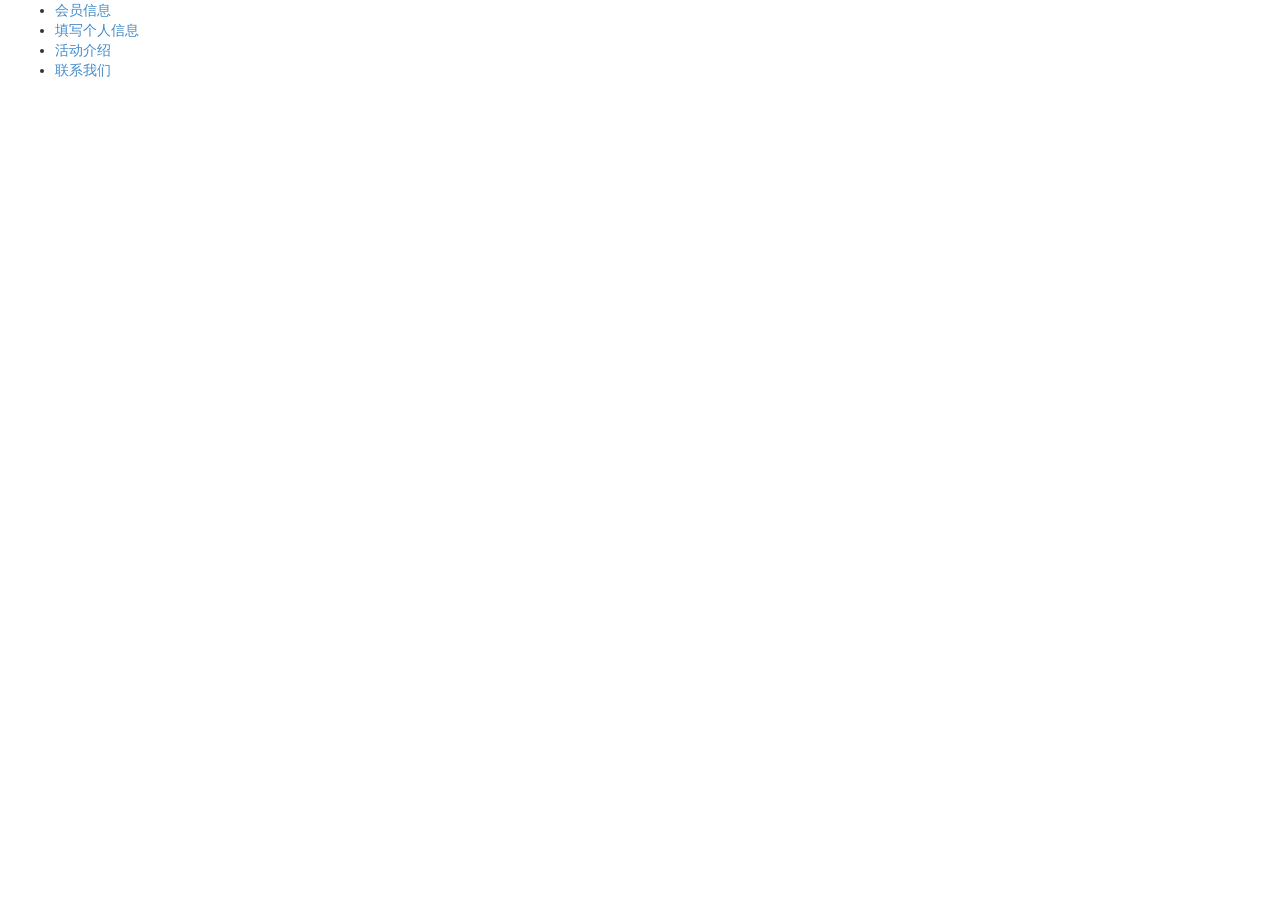
==== client/index.html @ f1b3a796 "first commit" ====
<!doctype html>
<html lang="zh-CN" ng-app="myApp" ng-controller="BaseCtrl">
<head>
    <meta charset="utf-8">
    <meta http-equiv="Cache-Control" content="no-cache"/>
    <meta name="viewport" content="width=device-width, initial-scale=1.0"/>
    <title>Sibeyond Education</title>
    <link rel="stylesheet" href="css/app.css">
    <link rel="stylesheet" href="bower_components/bootstrap/css/bootstrap.min.css">
    <script src="bower_components/jquery/jquery.js"></script>
    <script src="bower_components/md5.js"></script>
    <script src="bower_components/bootstrap/js/bootstrap.js"></script>
    <script src="bower_components/angular/angular.min.js"></script>
    <script src="bower_components/angular-route/angular-route.min.js"></script>
    <script src="bower_components/angular-resource/angular-resource.min.js"></script>
    <script src="js/app.js"></script>
    <script src="js/backservice.js"></script>
    <script src="js/controllers.js"></script>
    <script src="js/filters.js"></script>
    <script src="js/services.js"></script>
    <script src="js/directives.js"></script>
</head>
<body>
    <div class="full container-fluid" ng-view></div>
</body>
</html>
---- client/css/app.css ----
/* base css stylesheet */
/* html, body { */
/*     width: 100%; */
/*     height: 100%; */
/*     padding: 0; */
/*     overflow: hidden; */
/*     font-family: Tahoma, Geneva, sans-serif; */
/* } */
/*  */
/* html { */
/*     background: #e1e1e1; */
/*     margin: 0; */
/* } */
/*  */
/* body { */
/*     background: #fff; */
/*     max-width: 960px; */
/*     margin: 0 auto; */
/* } */
/*  */
/* div { */
/*     box-sizing: border-box; */
/* } */
/*  */
/* button { */
/*     color: #1a4b8b; */
/*     background: white; */
/*     margin: 0; */
/*     border: 1px solid #1a4b8b; */
/*     border-radius: 2px; */
/*     font-size: 1rem; */
/* } */
/*  */
/* button:active { */
/*     color: white; */
/*     background: #1a4b8b; */
/*     border-radius: 2px; */
/*     margin: 0; */
/* } */
/*  */
/* button.disabled { */
/* } */
/*  */
/* button.loading { */
/* } */
/*  */
/* a, */
/* a:hover { */
/*     text-decoration: none; */
/*     box-shadow: none; */
/* } */
/*  */
/* input { */
/*     box-sizing: border-box; */
/*     padding: 1px 6px; */
/*     border: none; */
/* } */
/*  */
/* *:focus { */
/*     outline: none; */
/* } */
/*  */
/* p { */
/*     margin: 0; */
/*     line-height: 1.3rem; */
/* } */
/*  */
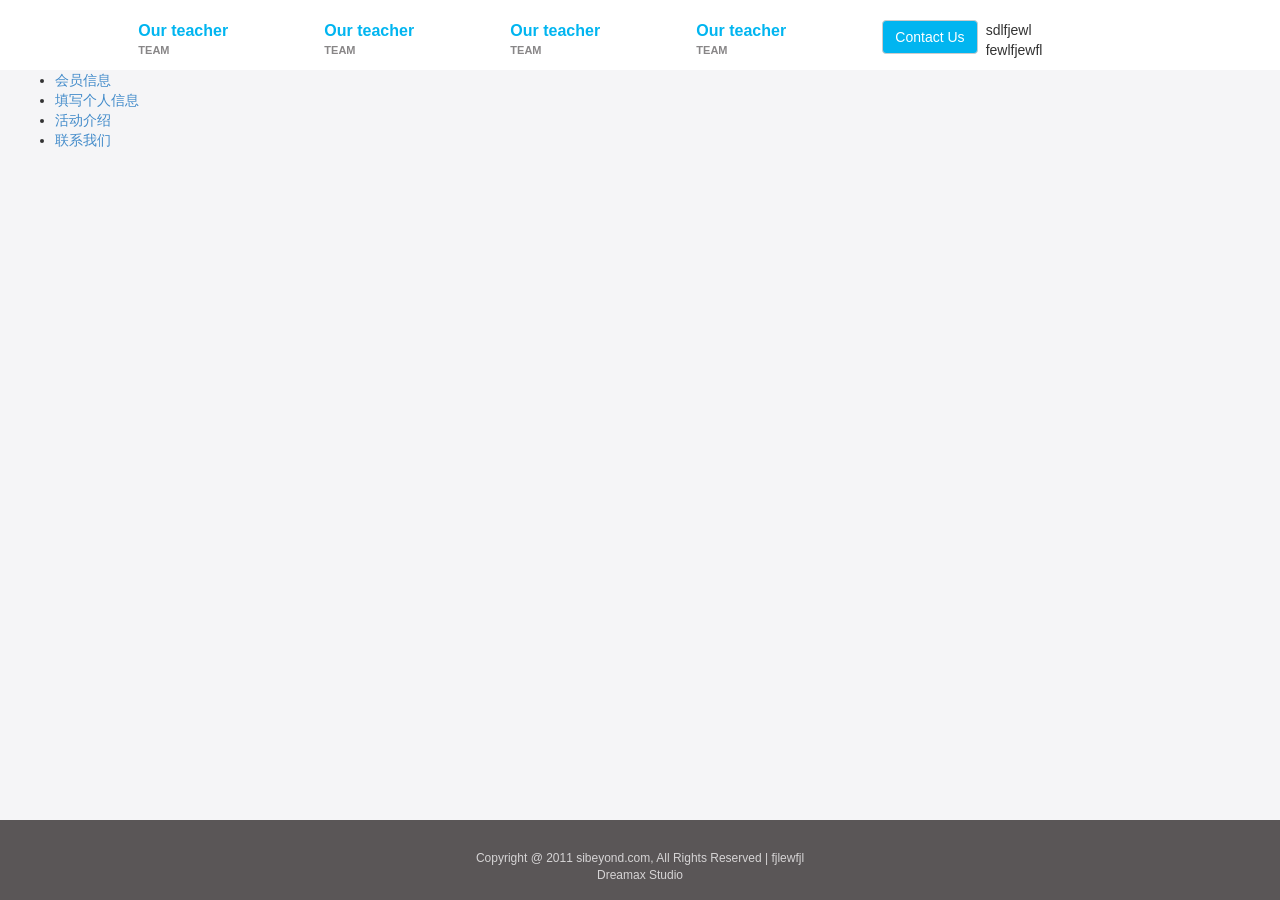
==== commit 0bdcd7fc: "header&footer" ====
--- a/client/index.html
+++ b/client/index.html
@@ -20,7 +20,37 @@
     <script src="js/services.js"></script>
     <script src="js/directives.js"></script>
 </head>
-<body>
-    <div class="full container-fluid" ng-view></div>
+<body class="container-fluid">
+    <div id="header" class="row">
+        <div class="header-inner row">
+            <div class="col-xs-1 logo"></div>
+            <div class="col-xs-1 h-item">
+                <p class="chi">Our teacher</p>
+                <p class="eng">TEAM</p>
+            </div>
+            <div class="col-xs-1 h-item">
+                <p class="chi">Our teacher</p>
+                <p class="eng">TEAM</p>
+            </div>
+            <div class="col-xs-1 h-item">
+                <p class="chi">Our teacher</p>
+                <p class="eng">TEAM</p>
+            </div>
+            <div class="col-xs-1 h-item">
+                <p class="chi">Our teacher</p>
+                <p class="eng">TEAM</p>
+            </div>
+            <div class="col-xs-1 contact">
+                <button class="btn btn-default">Contact Us</button>
+            </div>
+            <div class="col-xs-1">
+                <p>sdlfjewl<br>fewlfjewfl</p>
+            </div>
+        </div>
+    </div>
+    <div class="main-content" ng-view></div>
+    <div id="footer">
+        <p>Copyright @ 2011 sibeyond.com, All Rights Reserved | fjlewfjl<br>Dreamax Studio</p>
+    </div>
 </body>
 </html>
--- a/client/css/app.css
+++ b/client/css/app.css
@@ -1,67 +1,61 @@
 /* base css stylesheet */
-/* html, body { */
-/*     width: 100%; */
-/*     height: 100%; */
-/*     padding: 0; */
-/*     overflow: hidden; */
-/*     font-family: Tahoma, Geneva, sans-serif; */
-/* } */
-/*  */
-/* html { */
-/*     background: #e1e1e1; */
-/*     margin: 0; */
-/* } */
-/*  */
-/* body { */
-/*     background: #fff; */
-/*     max-width: 960px; */
-/*     margin: 0 auto; */
-/* } */
-/*  */
-/* div { */
-/*     box-sizing: border-box; */
-/* } */
-/*  */
-/* button { */
-/*     color: #1a4b8b; */
-/*     background: white; */
-/*     margin: 0; */
-/*     border: 1px solid #1a4b8b; */
-/*     border-radius: 2px; */
-/*     font-size: 1rem; */
-/* } */
-/*  */
-/* button:active { */
-/*     color: white; */
-/*     background: #1a4b8b; */
-/*     border-radius: 2px; */
-/*     margin: 0; */
-/* } */
-/*  */
-/* button.disabled { */
-/* } */
-/*  */
-/* button.loading { */
-/* } */
-/*  */
-/* a, */
-/* a:hover { */
-/*     text-decoration: none; */
-/*     box-shadow: none; */
-/* } */
-/*  */
-/* input { */
-/*     box-sizing: border-box; */
-/*     padding: 1px 6px; */
-/*     border: none; */
-/* } */
-/*  */
-/* *:focus { */
-/*     outline: none; */
-/* } */
-/*  */
-/* p { */
-/*     margin: 0; */
-/*     line-height: 1.3rem; */
-/* } */
-/*  */
+html,body {
+    width: 100%;
+    height: 100%;
+    overflow: hidden;
+    font-family: Tahoma, Geneva, sans-serif;
+}
+
+body {
+    background-color: #f5f5f7 !important;
+    position: relative;
+}
+
+#header {
+    height: 70px;
+    background-color: white;
+}
+
+#header>.header-inner {
+    width: 1240px;
+    margin: 20px auto 0 auto;
+}
+
+p.chi {
+    font-size: 16px;
+    color: #01b5f0;
+    font-weight: bold;
+    margin: 0;
+}
+
+p.eng {
+    font-size: 11px;
+    color: #888687;
+    font-weight: bold;
+    margin: 0;
+}
+
+#header .h-item {
+    width: 15%;
+}
+
+#header .contact button {
+    background-color: #01b5f0;
+    color: white;
+}
+
+#footer {
+    width: 100%;
+    height: 80px;
+    position: absolute;
+    bottom: 0px;
+    margin: 0 -15px;
+    background-color: #5a5657;
+}
+
+#footer>p{
+    color: #d6d4d5;
+    font-size: 12px;
+    text-align: center;
+    margin: 30px auto 10px auto;
+}
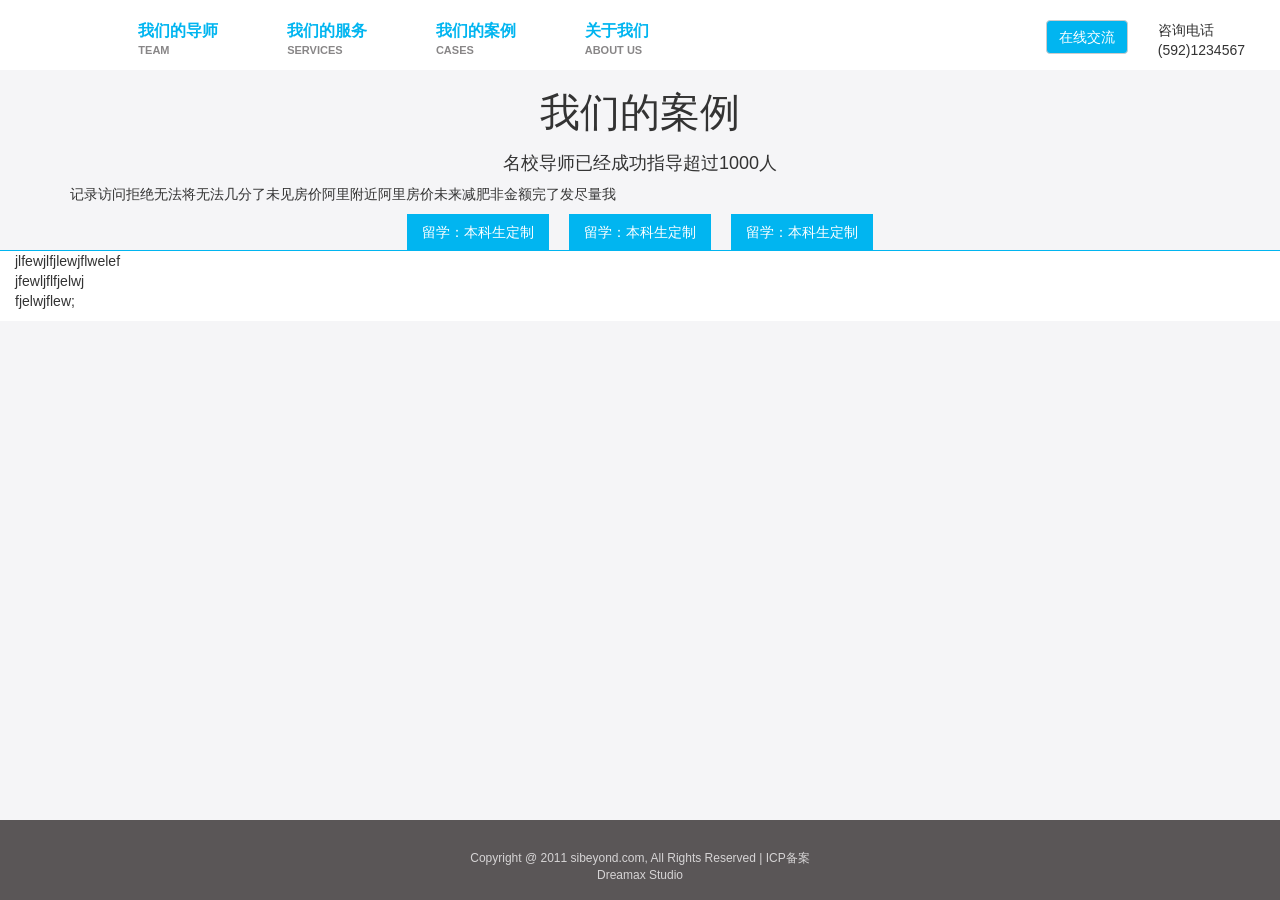
==== commit 039a8c1d: "header footer title tab" ====
--- a/client/index.html
+++ b/client/index.html
@@ -24,33 +24,33 @@
     <div id="header" class="row">
         <div class="header-inner row">
             <div class="col-xs-1 logo"></div>
-            <div class="col-xs-1 h-item">
-                <p class="chi">Our teacher</p>
+            <a href="#contacts"><div class="col-xs-1 h-item">
+                <p class="chi">我们的导师</p>
                 <p class="eng">TEAM</p>
-            </div>
-            <div class="col-xs-1 h-item">
-                <p class="chi">Our teacher</p>
-                <p class="eng">TEAM</p>
-            </div>
-            <div class="col-xs-1 h-item">
-                <p class="chi">Our teacher</p>
-                <p class="eng">TEAM</p>
-            </div>
-            <div class="col-xs-1 h-item">
-                <p class="chi">Our teacher</p>
-                <p class="eng">TEAM</p>
+            </div></a>
+            <a href="#contacts"><div class="col-xs-1 h-item">
+                <p class="chi">我们的服务</p>
+                <p class="eng">SERVICES</p>
+            </div></a>
+            <a href="#contacts"><div class="col-xs-1 h-item">
+                <p class="chi">我们的案例</p>
+                <p class="eng">CASES</p>
+            </div></a>
+            <a href="#contacts"><div class="col-xs-1 h-item">
+                <p class="chi">关于我们</p>
+                <p class="eng">ABOUT US</p>
+            </div></a>
+            <div class="col-xs-1 contact">
+                <p>咨询电话<br>(592)1234567</p>
             </div>
             <div class="col-xs-1 contact">
-                <button class="btn btn-default">Contact Us</button>
-            </div>
-            <div class="col-xs-1">
-                <p>sdlfjewl<br>fewlfjewfl</p>
+                <button class="btn btn-default">在线交流</button>
             </div>
         </div>
     </div>
-    <div class="main-content" ng-view></div>
-    <div id="footer">
-        <p>Copyright @ 2011 sibeyond.com, All Rights Reserved | fjlewfjl<br>Dreamax Studio</p>
+    <div id="main-content" class="row" ng-view></div>
+    <div id="footer" class="row">
+        <p>Copyright @ 2011 sibeyond.com, All Rights Reserved | ICP备案<br>Dreamax Studio</p>
     </div>
 </body>
 </html>
--- a/client/css/app.css
+++ b/client/css/app.css
@@ -36,7 +36,12 @@
 }
 
 #header .h-item {
-    width: 15%;
+    width: 12%;
+}
+
+#header .contact {
+    float: right;
+    width: auto;
 }
 
 #header .contact button {
@@ -49,7 +54,6 @@
     height: 80px;
     position: absolute;
     bottom: 0px;
-    margin: 0 -15px;
     background-color: #5a5657;
 }
 
@@ -59,3 +63,59 @@
     text-align: center;
     margin: 30px auto 10px auto;
 }
+
+#main-content {
+}
+
+.inner-content {
+    width: 960px;
+    height: auto;
+}
+
+.header1,.header2,.header3,.header4,.header5,.header6 {
+    text-align: center;
+}
+.header1 {
+    font-size: 40px;
+}
+.header2 {
+    font-size: 35px;
+}
+.header3 {
+    font-size: 30px;
+}
+.header4 {
+    font-size: 26px;
+}
+.header5 {
+    font-size: 22px;
+}
+.header6 {
+    font-size: 18px;
+}
+
+.body1 {
+    font-size: 14px;
+}
+
+.tabhost {
+    width: 100%;
+    display: -webkit-box;
+    display: -moz-box;
+    display: box;
+    -webkit-box-pack: center;
+    box-pack: center;
+    -moz-box-pack: center;
+}
+
+.tab {
+    background-color: #01b5f0;
+    margin: 0 10px;
+    padding: 8px 15px;
+    color: white;
+}
+
+.tabpage {
+    background-color: white;
+    border-top: 1px solid #01b5f0;
+}
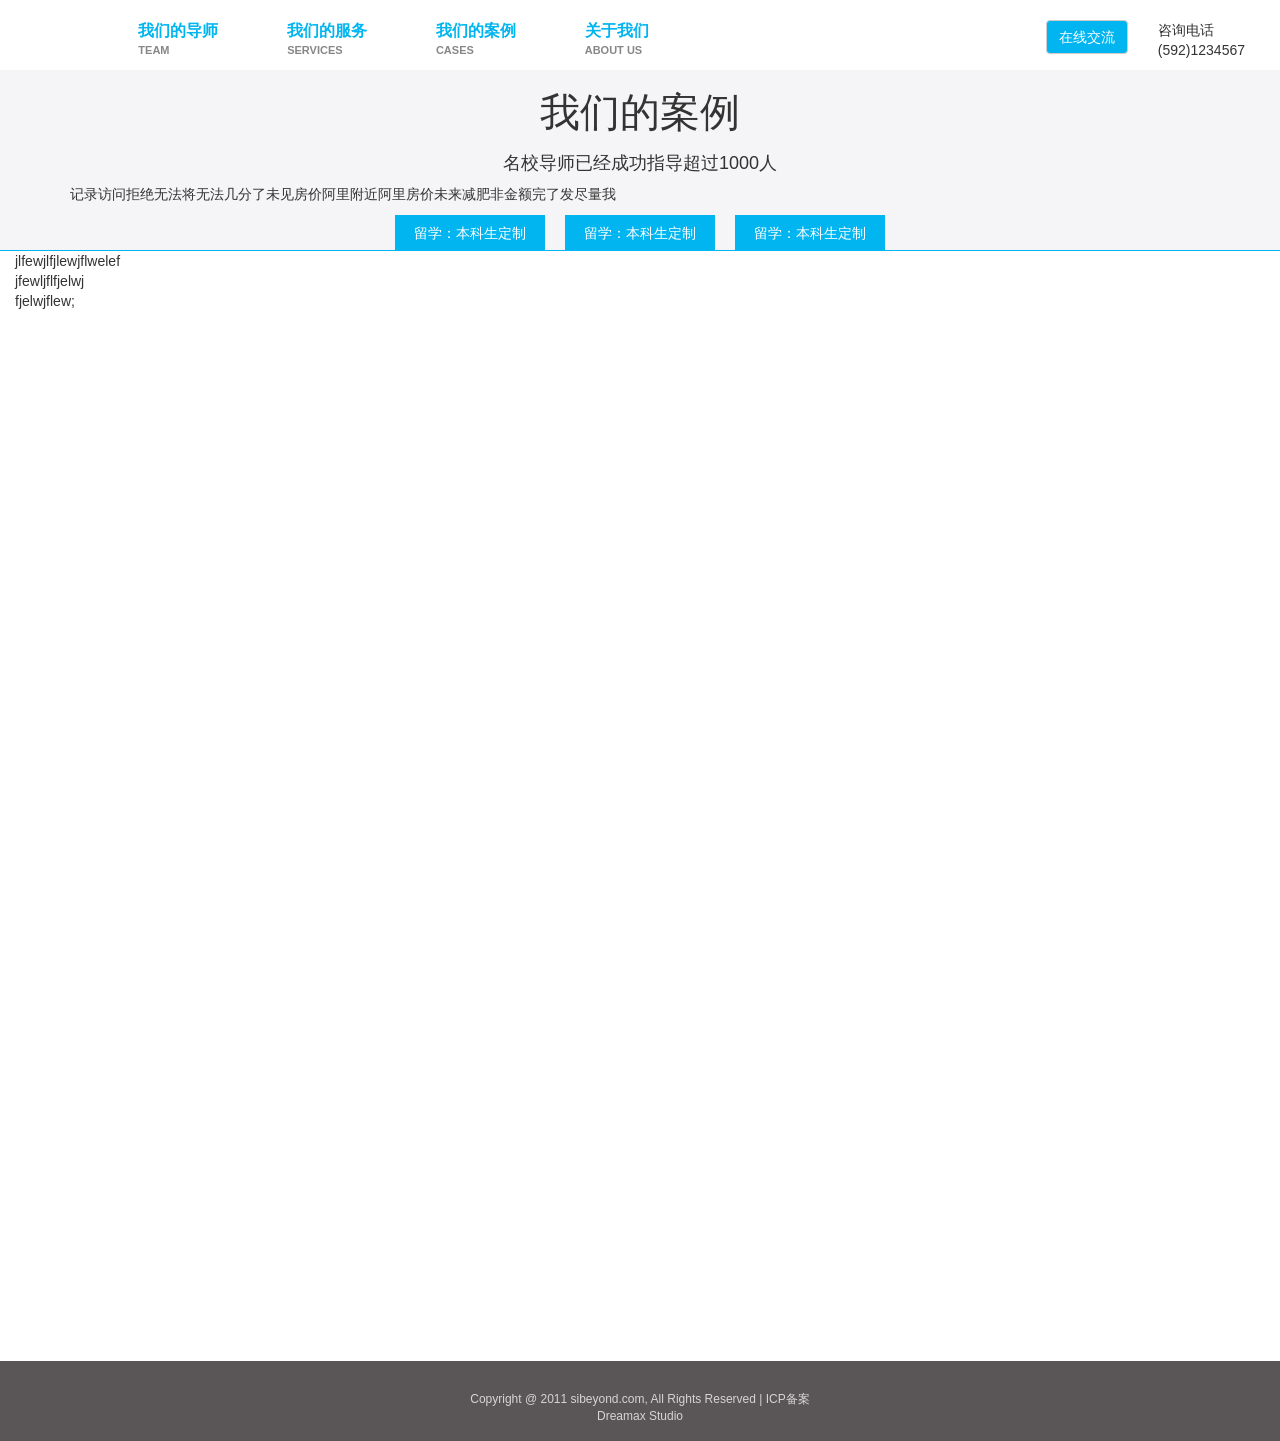
==== commit 123d956e: "base skeleton" ====
--- a/client/index.html
+++ b/client/index.html
@@ -24,19 +24,19 @@
     <div id="header" class="row">
         <div class="header-inner row">
             <div class="col-xs-1 logo"></div>
-            <a href="#contacts"><div class="col-xs-1 h-item">
+            <a href="#teachers"><div class="col-xs-1 h-item">
                 <p class="chi">我们的导师</p>
                 <p class="eng">TEAM</p>
             </div></a>
-            <a href="#contacts"><div class="col-xs-1 h-item">
+            <a href="#services"><div class="col-xs-1 h-item">
                 <p class="chi">我们的服务</p>
                 <p class="eng">SERVICES</p>
             </div></a>
-            <a href="#contacts"><div class="col-xs-1 h-item">
+            <a href="#cases"><div class="col-xs-1 h-item">
                 <p class="chi">我们的案例</p>
                 <p class="eng">CASES</p>
             </div></a>
-            <a href="#contacts"><div class="col-xs-1 h-item">
+            <a href="#aboutus"><div class="col-xs-1 h-item">
                 <p class="chi">关于我们</p>
                 <p class="eng">ABOUT US</p>
             </div></a>
--- a/client/css/app.css
+++ b/client/css/app.css
@@ -1,8 +1,6 @@
 /* base css stylesheet */
 html,body {
     width: 100%;
-    height: 100%;
-    overflow: hidden;
     font-family: Tahoma, Geneva, sans-serif;
 }
 
@@ -65,6 +63,7 @@
 }
 
 #main-content {
+    padding-bottom: 80px;
 }
 
 .inner-content {
@@ -98,6 +97,26 @@
     font-size: 14px;
 }
 
+.btn-group-wrapper {
+    text-align: center;
+    margin: 20px 0;
+}
+
+.my-btn-group {
+    width: inherit;
+    margin: 0 auto;
+    text-align: center;
+}
+
+.my-btn-group a,
+.my-btn-group button {
+    margin: 0 30px;
+    color: #01b5f0;
+    border: 1px solid #01b5f0;
+    background-color: inherit;
+    padding: 6px 30px;
+}
+
 .tabhost {
     width: 100%;
     display: -webkit-box;
@@ -109,13 +128,71 @@
 }
 
 .tab {
+    min-width: 150px;
+    text-align: center;
     background-color: #01b5f0;
     margin: 0 10px;
     padding: 8px 15px;
     color: white;
+    position: relative;
+    top: 1px;
+    z-index: 1;
+    cursor: pointer;
+}
+
+.tab.active {
+    background-color: white;
+    color: #01b5f0;
+    border-top: 1px solid #01b5f0;
+    border-left: 1px solid #01b5f0;
+    border-right: 1px solid #01b5f0;
+    border-bottom: 1px solid white;
 }
 
 .tabpage {
     background-color: white;
     border-top: 1px solid #01b5f0;
 }
+
+.card-list {
+    padding: -15px;
+    overflow-y: auto;
+}
+
+.card-wrapper {
+    padding: 10px !important;
+}
+
+.card {
+    padding: 15px;
+    text-align: center;
+    background-color: white;
+}
+
+.card img {
+    width: 100%;
+    height: auto;
+    display: block;
+}
+
+.card .card-name {
+    color: #01b5f0;
+    font-size: 18px;
+    margin: 12px 0 10px 0;
+}
+
+.card .card-sep {
+    height: 1px;
+    width: 100%;
+    background-color: black;
+}
+
+.card .card-info {
+    margin: 10px 0 15px 0;
+}
+
+.card .btn {
+    background-color: #01b5f0;
+    color: white;
+    margin-top: 10px;
+}
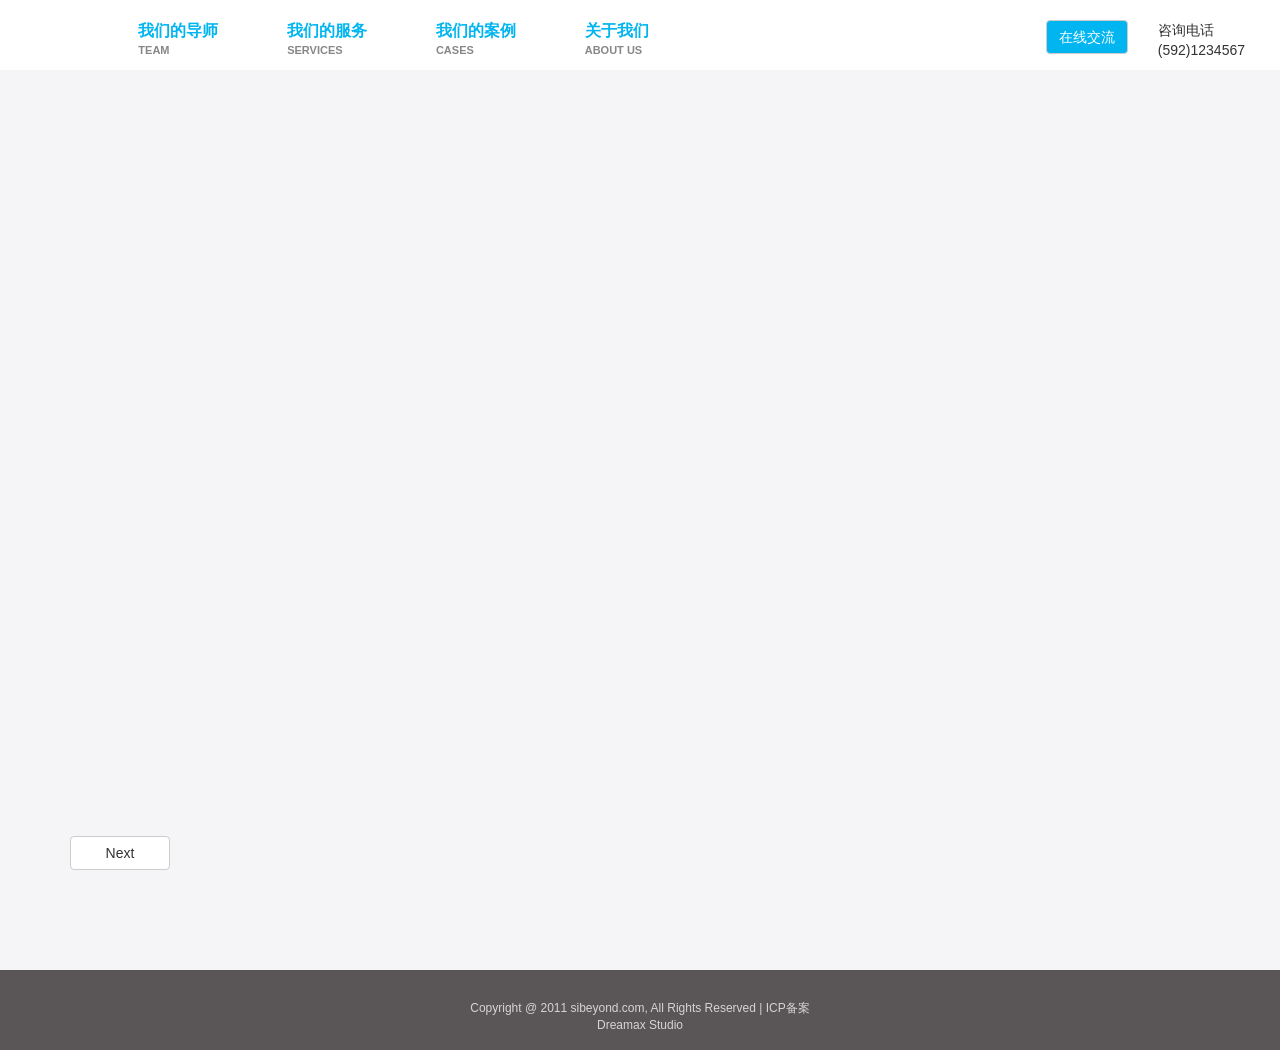
==== commit 21946394: "home page" ====
--- a/client/index.html
+++ b/client/index.html
@@ -8,11 +8,11 @@
     <link rel="stylesheet" href="css/app.css">
     <link rel="stylesheet" href="bower_components/bootstrap/css/bootstrap.min.css">
     <script src="bower_components/jquery/jquery.js"></script>
-    <script src="bower_components/md5.js"></script>
     <script src="bower_components/bootstrap/js/bootstrap.js"></script>
     <script src="bower_components/angular/angular.min.js"></script>
     <script src="bower_components/angular-route/angular-route.min.js"></script>
     <script src="bower_components/angular-resource/angular-resource.min.js"></script>
+    <script src="bower_components/iscroll.js"></script>
     <script src="js/app.js"></script>
     <script src="js/backservice.js"></script>
     <script src="js/controllers.js"></script>
--- a/client/css/app.css
+++ b/client/css/app.css
@@ -196,3 +196,26 @@
     color: white;
     margin-top: 10px;
 }
+
+#scroller {
+    width: 100%;
+    height: auto;
+}
+
+#scroller .page {
+    width: 100%;
+    height: 100vh;
+    position: relative;
+}
+
+.page .next-wrapper {
+    width: 100%;
+    height: auto;
+    position: absolute;
+    bottom: 100px;
+}
+
+.next-wrapper .next {
+    margin: 0 auto;
+    width: 100px;
+}
